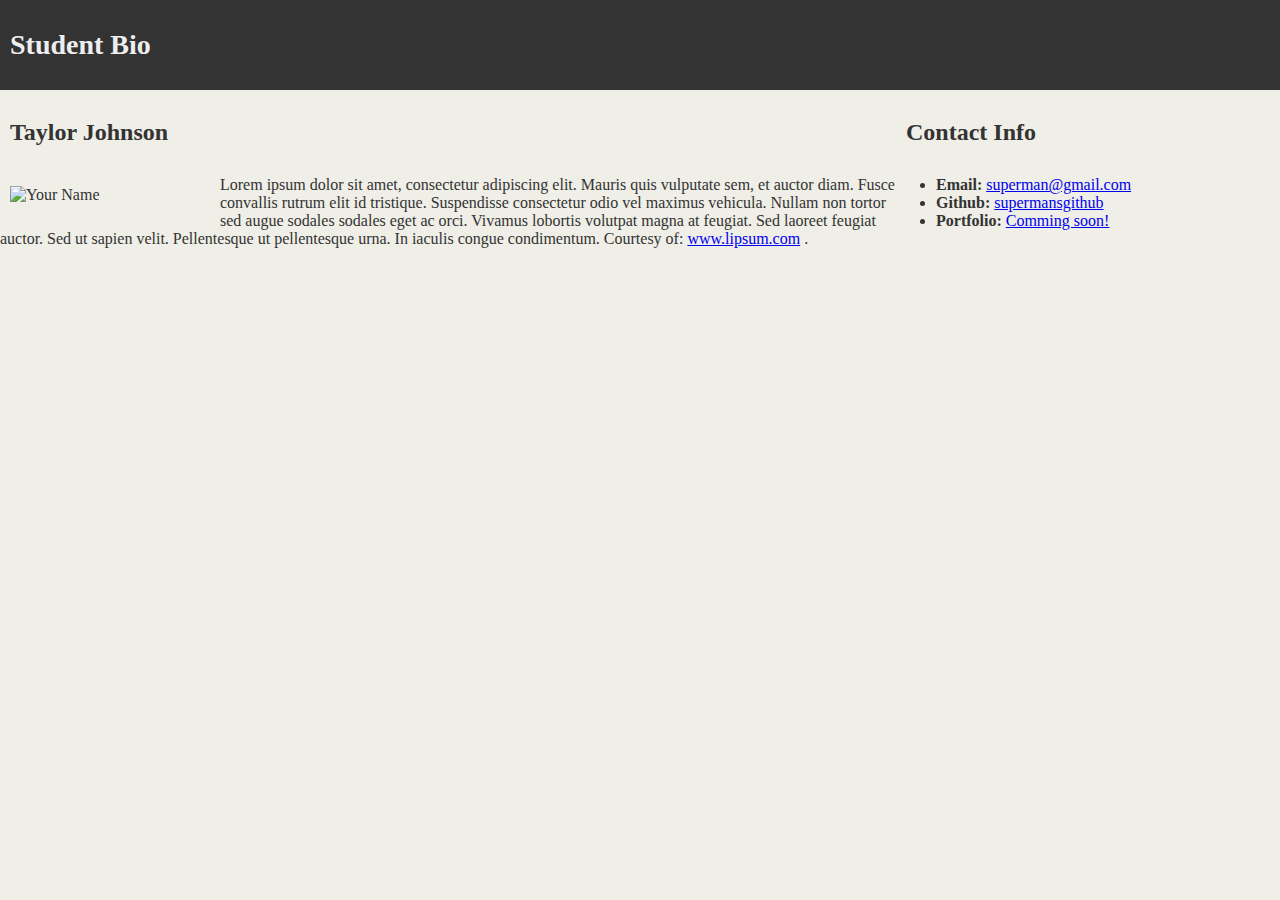
==== session0102-act01/index.html @ 02872d79 "Session 1.2 - Activity 1" ====
<!DOCTYPE html>
<html lang="en-us">

<head>
  <meta charset="UTF-8">
  <link rel="stylesheet" type="text/css" href="style.css">
  <title>CSS Stylesheets with Relative Paths</title>
</head>

<body>
  <header>
    <h1>Student Bio</h1>
  </header>

  <div class="container">

    <section id="main-bio">

      <h2>Taylor Johnson</h2>

      <img id="bio-image" src="https://i1.sndcdn.com/artworks-000377706183-9gde5g-t500x500.jpg" alt="Your Name">

      <p>Lorem ipsum dolor sit amet, consectetur adipiscing elit. Mauris quis vulputate sem, et auctor diam. Fusce convallis rutrum elit id tristique. Suspendisse consectetur odio vel maximus vehicula. Nullam non tortor sed augue sodales sodales eget ac orci. Vivamus lobortis volutpat magna at feugiat. Sed laoreet feugiat auctor. Sed ut sapien velit. Pellentesque ut pellentesque urna. In iaculis congue condimentum. Courtesy of: <a href="http://www.lipsum.com/">www.lipsum.com</a> .</p>
    </section>

    <section id="contact-info">
      <h2>Contact Info</h2>
      <ul>
        <li><strong>Email:</strong> <a href="#">superman@gmail.com</a></li>
        <li><strong>Github:</strong> <a href="#">supermansgithub</a></li>
        <li><strong>Portfolio:</strong> <a href="#">Comming soon!</a></li>
      </ul>
    </section>
  </div>

</body>

</html>
---- session0102-act01/style.css ----
body{
    background-color: #efeee7;
    font-family: Georgia,"Times New Roman",Times,serif;
    color: #333333;
    margin: 0px;
    padding: 0px;
}

header{
    background-color: #333333;
    padding: 10px;
}

h1{
    color: #eee;
    font-size: 28px;

}

h2{
    font-size: 24px;
    padding: 10px;
}

container{
    margin: 0 auto;


}

#main-bio{
    float: left;
    width: 70%;
}

#contact-info{
    float: left;
    width: 30%;
}

#bio-image{
    float: left;
    width: 200px;
    margin: 10px;
}
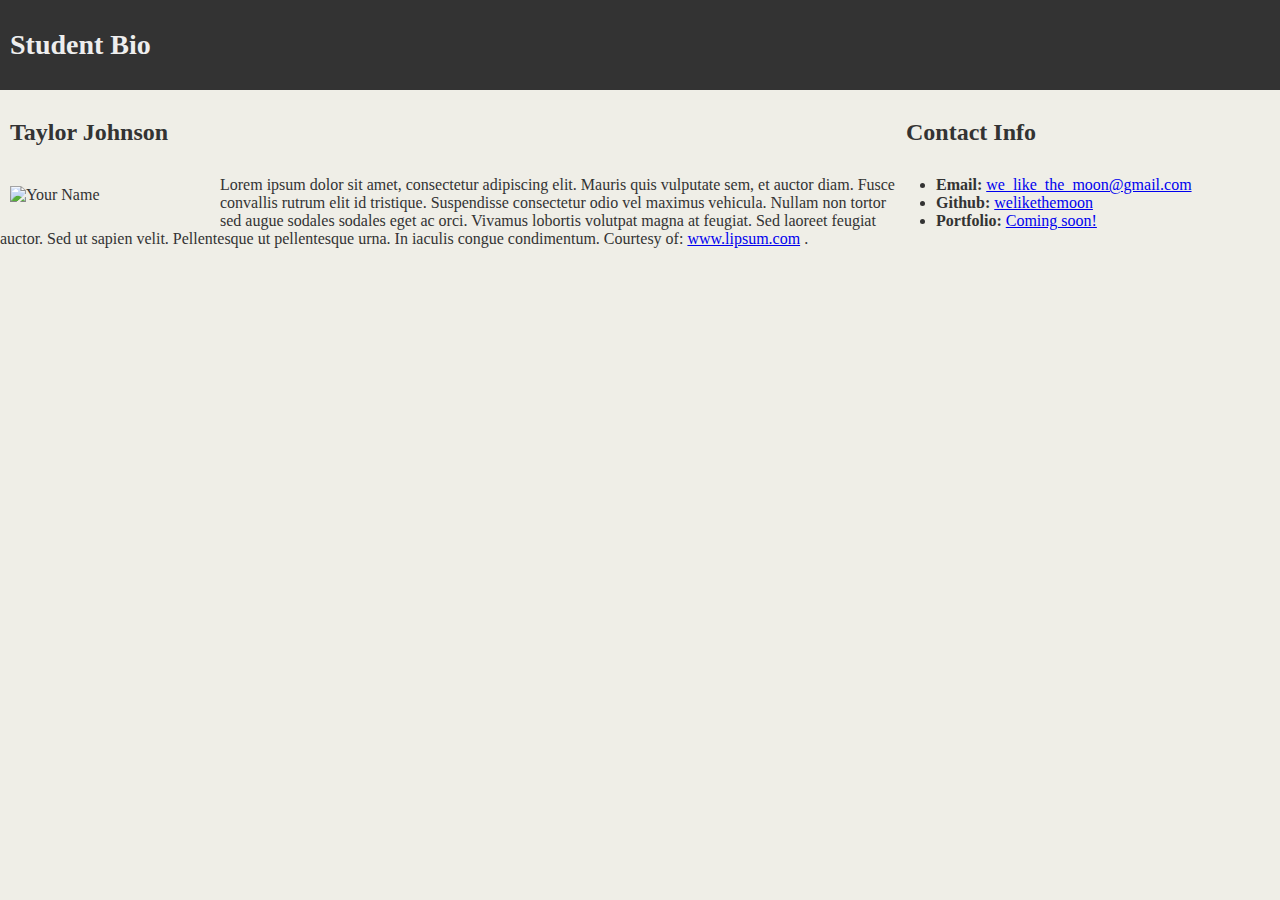
==== commit df129620: "We Like the Moon updates to bio page." ====
--- a/session0102-act01/index.html
+++ b/session0102-act01/index.html
@@ -26,9 +26,9 @@
     <section id="contact-info">
       <h2>Contact Info</h2>
       <ul>
-        <li><strong>Email:</strong> <a href="#">superman@gmail.com</a></li>
-        <li><strong>Github:</strong> <a href="#">supermansgithub</a></li>
-        <li><strong>Portfolio:</strong> <a href="#">Comming soon!</a></li>
+        <li><strong>Email:</strong> <a href="#">we_like_the_moon@gmail.com</a></li>
+        <li><strong>Github:</strong> <a href="#">welikethemoon</a></li>
+        <li><strong>Portfolio:</strong> <a href="#">Coming soon!</a></li>
       </ul>
     </section>
   </div>
